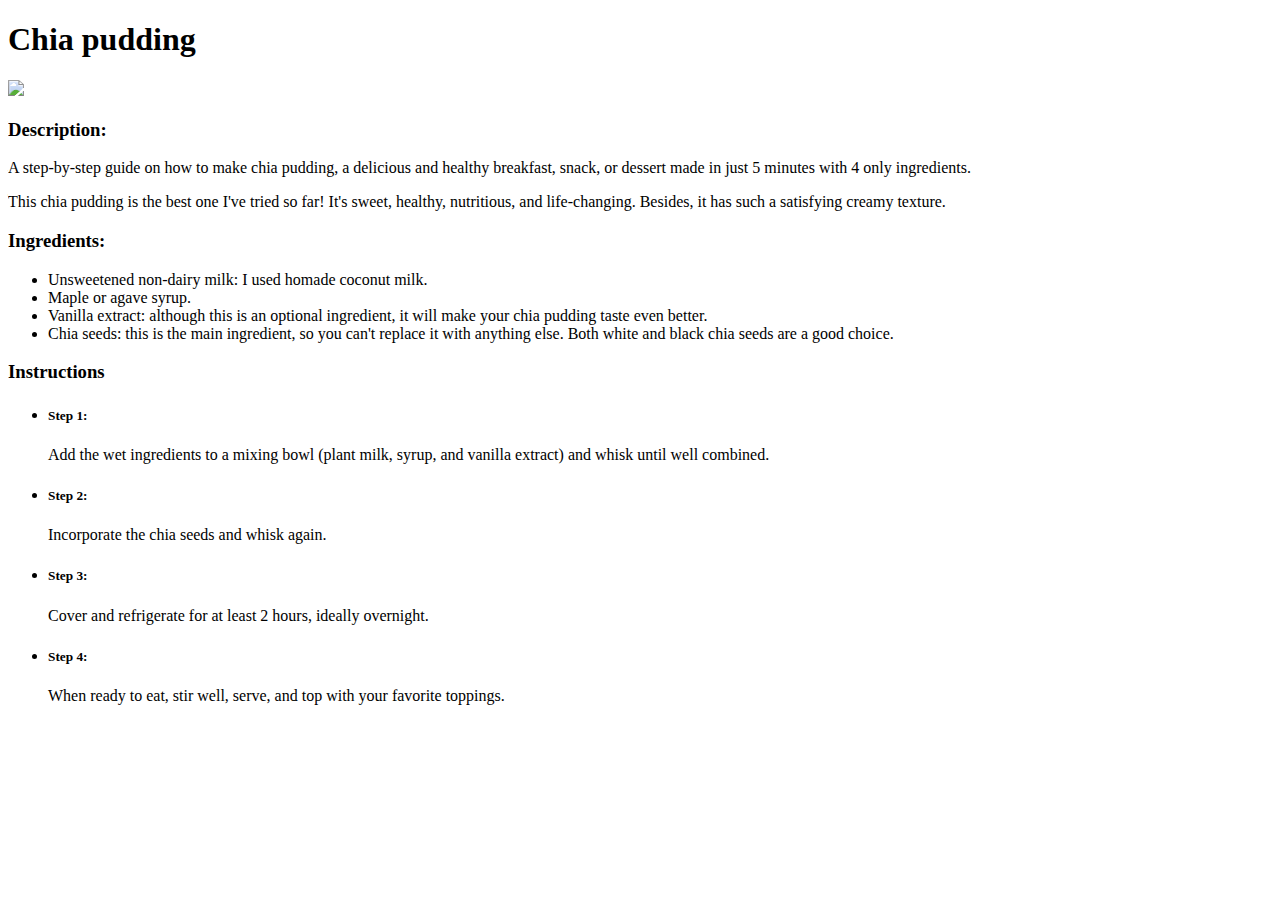
==== recipes/chia_pudding.html @ 84ef56a8 "Commit first version" ====
<!DOCTYPE html>
<html lang="en">
<head>
    <meta charset="UTF-8">
    <title>Chia pudding</title>
</head>
<body>
  <h1>Chia pudding</h1> 
  <img src="https://simpleveganblog.com/wp-content/uploads/2023/01/how-to-make-chia-pudding-1024x1536.jpg">
   <h3>Description:</h3>
   <p>A step-by-step guide on how to make chia pudding, a delicious and healthy breakfast, snack, or dessert made in just 5 minutes with 4 only ingredients.</p>

   <p> This chia pudding is the best one I've tried so far! It's sweet, healthy, nutritious, and life-changing. Besides, it has such a satisfying creamy texture.</p>
<h3>Ingredients:</h3>
<ul>
    <li>Unsweetened non-dairy milk: I used homade coconut milk.</li>
    <li>Maple or agave syrup.</li>
    <li>Vanilla extract: although this is an optional ingredient, it will make your chia pudding taste even better.</li>
    <li>Chia seeds: this is the main ingredient, so you can't replace it with anything else. Both white and black chia seeds are a good choice.</li>
</ul>
<h3>Instructions</h3>
<ul>
    <li><h5>Step 1:</h5>Add the wet ingredients to a mixing bowl (plant milk, syrup, and vanilla extract) and whisk until well combined.</li>
    <li><h5>Step 2:</h5>Incorporate the chia seeds and whisk again.</li>
    <li><h5>Step 3:</h5> Cover and refrigerate for at least 2 hours, ideally overnight.</li>
    <li><h5>Step 4:</h5>When ready to eat, stir well, serve, and top with your favorite toppings.</li>
</ul>
</body>
</html>
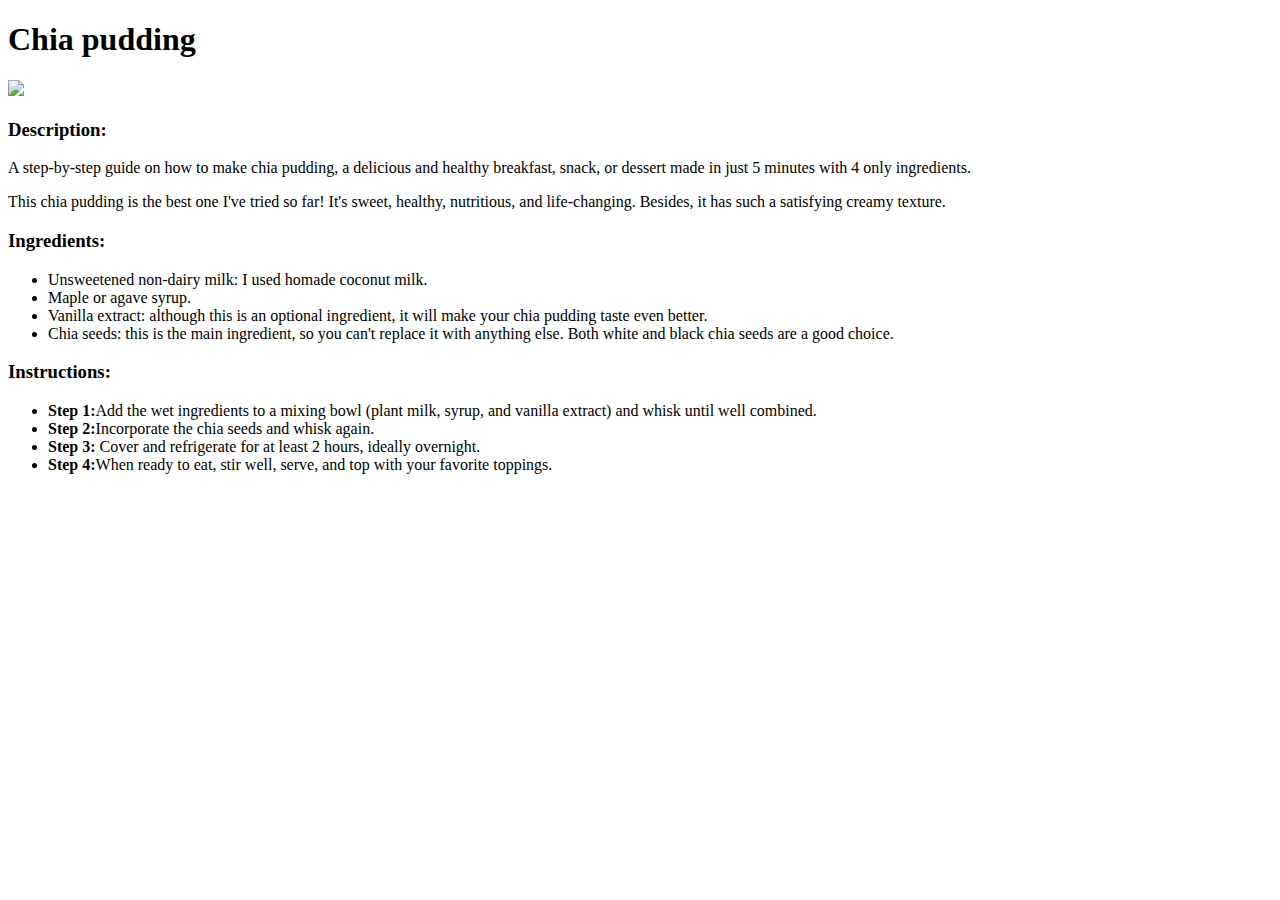
==== commit d7ed3f97: "Change ingreadient list from heading to strong it was too spaced out and small originaly" ====
--- a/recipes/chia_pudding.html
+++ b/recipes/chia_pudding.html
@@ -18,12 +18,12 @@
     <li>Vanilla extract: although this is an optional ingredient, it will make your chia pudding taste even better.</li>
     <li>Chia seeds: this is the main ingredient, so you can't replace it with anything else. Both white and black chia seeds are a good choice.</li>
 </ul>
-<h3>Instructions</h3>
+<h3>Instructions:</h3>
 <ul>
-    <li><h5>Step 1:</h5>Add the wet ingredients to a mixing bowl (plant milk, syrup, and vanilla extract) and whisk until well combined.</li>
-    <li><h5>Step 2:</h5>Incorporate the chia seeds and whisk again.</li>
-    <li><h5>Step 3:</h5> Cover and refrigerate for at least 2 hours, ideally overnight.</li>
-    <li><h5>Step 4:</h5>When ready to eat, stir well, serve, and top with your favorite toppings.</li>
+    <li><strong>Step 1:</strong>Add the wet ingredients to a mixing bowl (plant milk, syrup, and vanilla extract) and whisk until well combined.</li>
+    <li><strong>Step 2:</strong>Incorporate the chia seeds and whisk again.</li>
+    <li><strong>Step 3:</strong> Cover and refrigerate for at least 2 hours, ideally overnight.</li>
+    <li><strong>Step 4:</strong>When ready to eat, stir well, serve, and top with your favorite toppings.</li>
 </ul>
 </body>
 </html>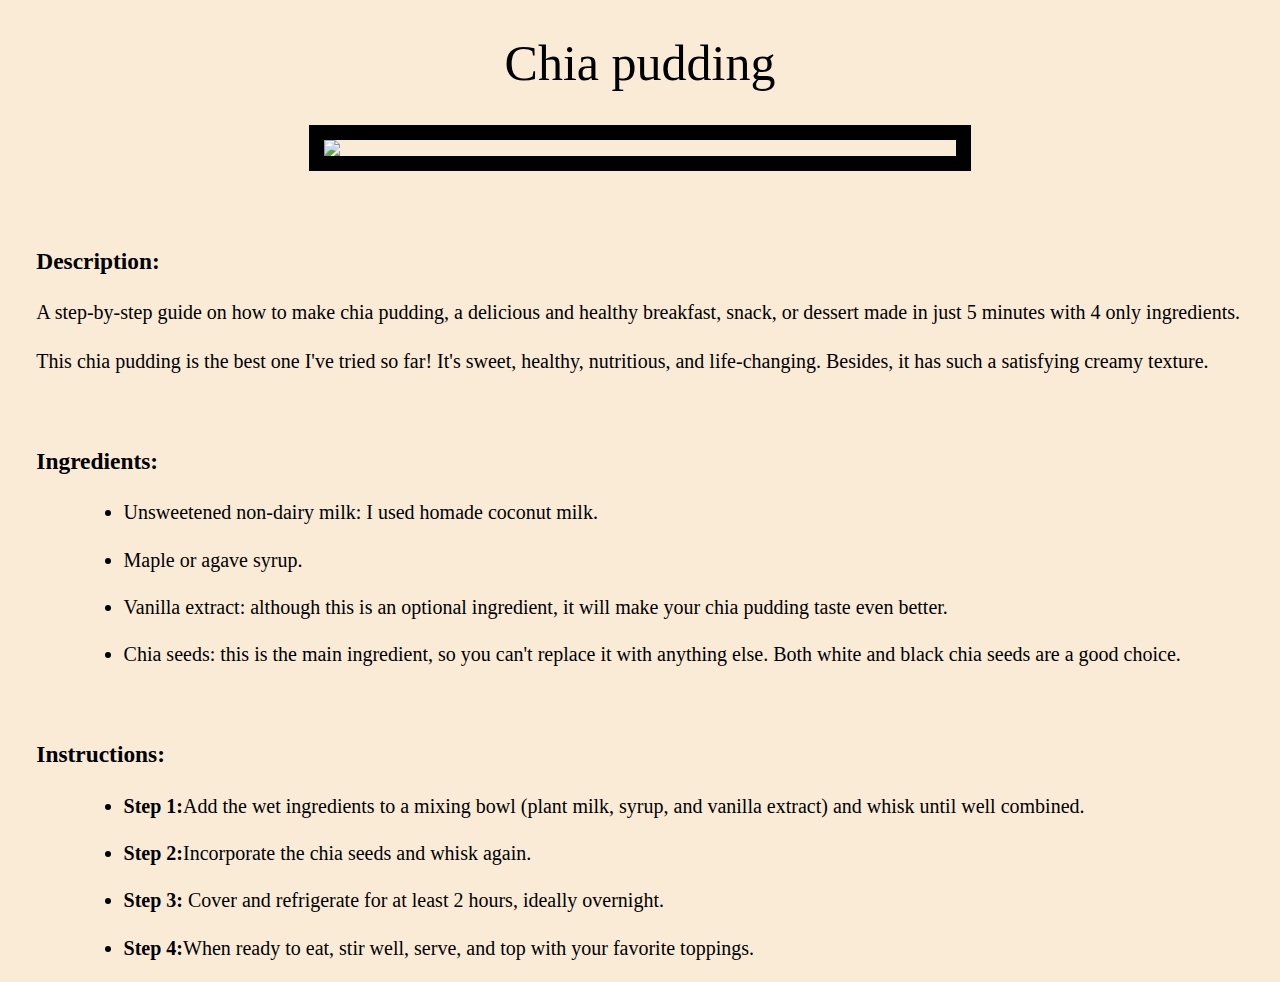
==== commit f0ce8f20: "Add stylesheet file simple styling; need to improve spacing in between elements" ====
--- a/recipes/chia_pudding.html
+++ b/recipes/chia_pudding.html
@@ -3,21 +3,25 @@
 <head>
     <meta charset="UTF-8">
     <title>Chia pudding</title>
+    <link rel="stylesheet" href="../styles.css">
 </head>
-<body>
-  <h1>Chia pudding</h1> 
-  <img src="https://simpleveganblog.com/wp-content/uploads/2023/01/how-to-make-chia-pudding-1024x1536.jpg">
-   <h3>Description:</h3>
+<body class="chia-body">
+  <h1 class="title">Chia pudding</h1> 
+  <img class="chia-img" src="https://simpleveganblog.com/wp-content/uploads/2023/01/how-to-make-chia-pudding-1024x1536.jpg">
+   <div class="page-two">
+    <h3>Description:</h3>
    <p>A step-by-step guide on how to make chia pudding, a delicious and healthy breakfast, snack, or dessert made in just 5 minutes with 4 only ingredients.</p>
 
    <p> This chia pudding is the best one I've tried so far! It's sweet, healthy, nutritious, and life-changing. Besides, it has such a satisfying creamy texture.</p>
+   <br>
 <h3>Ingredients:</h3>
-<ul>
+<ul class="chia-ingredients">
     <li>Unsweetened non-dairy milk: I used homade coconut milk.</li>
     <li>Maple or agave syrup.</li>
     <li>Vanilla extract: although this is an optional ingredient, it will make your chia pudding taste even better.</li>
     <li>Chia seeds: this is the main ingredient, so you can't replace it with anything else. Both white and black chia seeds are a good choice.</li>
 </ul>
+<br>
 <h3>Instructions:</h3>
 <ul>
     <li><strong>Step 1:</strong>Add the wet ingredients to a mixing bowl (plant milk, syrup, and vanilla extract) and whisk until well combined.</li>
@@ -25,5 +29,6 @@
     <li><strong>Step 3:</strong> Cover and refrigerate for at least 2 hours, ideally overnight.</li>
     <li><strong>Step 4:</strong>When ready to eat, stir well, serve, and top with your favorite toppings.</li>
 </ul>
+</div>
 </body>
 </html>--- a/styles.css
+++ b/styles.css
@@ -0,0 +1,58 @@
+#title,
+.title  {
+    text-align: center;
+    font-size: 50px;
+    font-weight: 500;
+    font-family: Georgia, 'Times New Roman', Times, serif;
+}
+.main-img,
+.chia-img,
+.lasagna-img,
+.eggs-img {
+    display: block;
+    margin: auto;
+    width: 65%;
+    height: auto;
+    border: 0.4cm solid black;
+    margin-bottom: 2cm;
+}
+.chia-img,
+.lasagna-img,
+.eggs-img {
+    width: 50%;
+    height: auto;
+}
+.intro,
+.page-two,
+.lasagna-body,
+.eggs-body {
+    font-size: 20px;
+    font-family: Georgia, 'Times New Roman', Times, serif;
+    line-height: 0.75cm;
+    margin-left: .75cm;
+}
+ul li {
+    margin-left: 1.25cm;
+    margin-bottom: 0.5cm;
+    line-height: 0.75cm;
+}
+ol li {
+    margin-left: 1.25cm;
+    margin-bottom: 0.5cm;
+    line-height: 0.75cm;
+    padding-left: 0.5cm;
+}
+.chia-body,
+.main-body,
+.lasagna-body,
+.eggs-body {
+    background-color: antiquewhite;
+}
+a {
+    color:rgb(87, 50, 50);
+    text-decoration: none;
+    font-size: 22px;
+}
+.sub-ingredients {
+    list-style: none;
+}